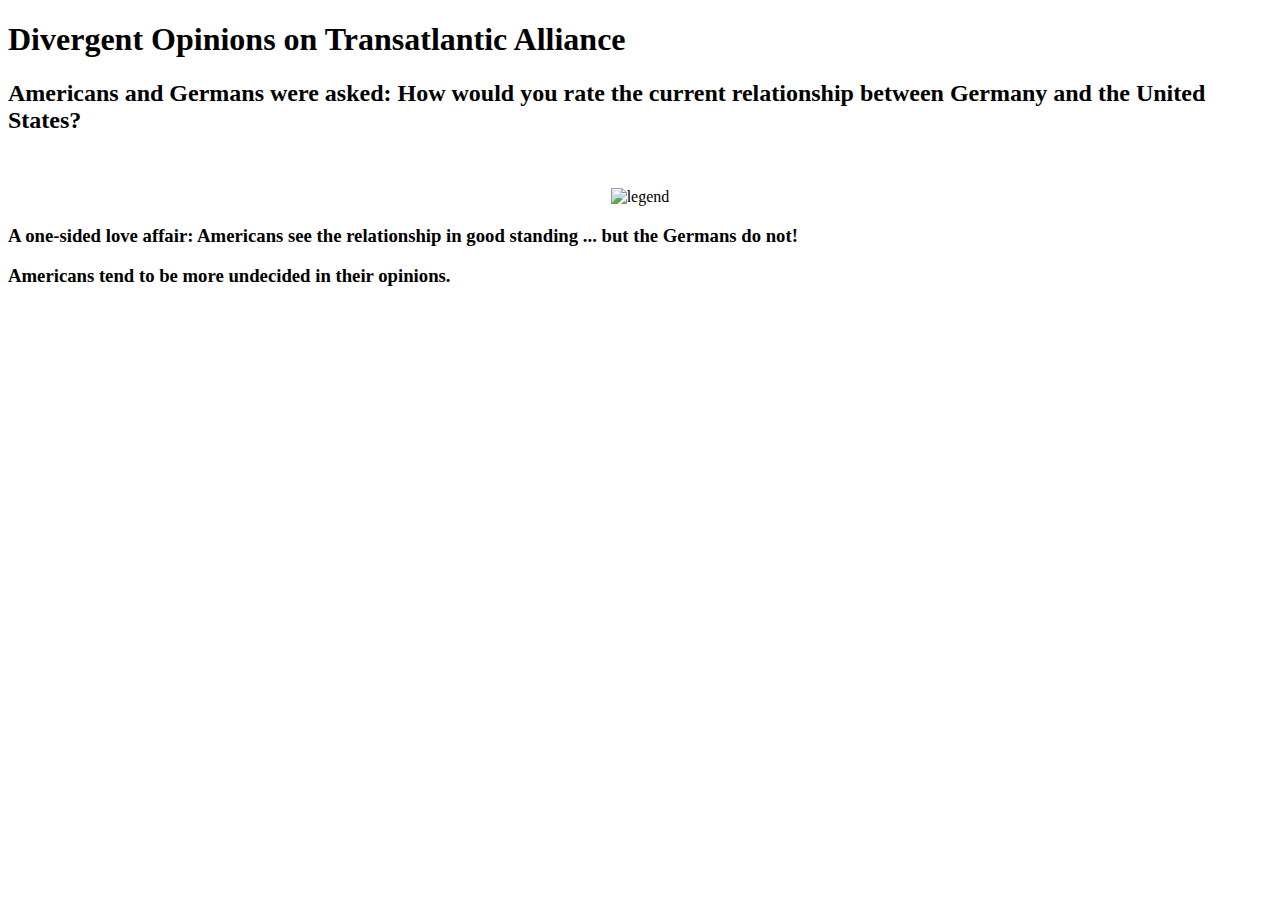
==== detail.html @ c266a4ae "made file to mess around with" ====
<!DOCTYPE html>
<html lang="en">

<head>
  <meta charset="UTF-8">
  <meta http-equiv="X-UA-Compatible" content="IE=edge">
  <meta name="viewport" content="width=device-width, initial-scale=1.0">
  <script src="https://d3js.org/d3.v7.min.js"></script>

  <title>Document</title>
</head>

<body>
  <h1>Divergent Opinions on Transatlantic Alliance</h1>
  <h2> Americans and Germans were asked: How would you rate the current relationship between Germany and the United
    States?</h2>
  <br>

  <!-- Main div containing the visual-->
  <div id="my_dataviz"></div>

  <!-- Prepared image showing the legend-->
  <p style="text-align:center;">
    <img src="https://raw.githubusercontent.com/anjumorris/sample/main/legend.png" alt="legend"
      style="width:730px;height:85px;">
  </p>
  <h3>A one-sided love affair: Americans see the relationship in good standing ... but the Germans do not! </h3>
  <h3>Americans tend to be more undecided in their opinions.</h3>

  <!--D3 starts here-->
  <script>
    //Color Palette
    var goodcolor = '#005D90';
    var badcolor = '#903300';
    var basegrey = "#505050";
    var dividercolor = '#707070';
    var undecidedcolor = "E4E6E7";


    // Changes Title Text
    d3.select('h1')
      .style('color', 'black')
      .style("font-family", "lato");

    // Changes all h2 level text
    d3.selectAll('h2')
      .style('color', basegrey)
      .style("font-family", "lato");

    //Changes the writeup text
    d3.selectAll('h3')
      .style('color', basegrey)
      .style("font-family", "lato");

    // set the dimensions and margins of the graph
    const margin = { top: 30, right: 250, bottom: 30, left: 120 },
      width = 1400 - margin.left - margin.right,
      height = 480 - margin.top - margin.bottom;

    // Offset for the two countries from center point
    const offset = 20;

    // Changes the size of the lollipop head
    var circleradius = 15;
    var circlestroke = 3;

    // label gap 
    var labelgap = 5;


    // append the svg object to the body of the page
    const svg = d3.select("#my_dataviz")
      .append("svg")
      .attr("width", width + margin.left + margin.right)
      .attr("height", height + margin.top + margin.bottom)
      .append("g")
      .attr("transform", `translate(${margin.left},${margin.top})`);

    // Parse the Data ... All files have been uploaded to my github for easy access and downloading
    d3.csv("https://raw.githubusercontent.com/anjumorris/sample/main/AllianceDataFinal.csv").then(function (data) {


      // X axis 
      const x = d3.scaleBand()
        .range([0, width])
        .domain(data.map(function (d) { return d.Year; }))
        .padding(1);
      svg.append("g")
        .attr("transform", `translate(0, ${height})`)
        .style("color", basegrey) // change here for axis line and tick style
        .style("stroke-width", 0)
        .call(d3.axisBottom(x))
        .selectAll("text")
        .attr("transform", "translate(10,10)rotate(0)")
        .style("text-anchor", "end")
        .style("color", basegrey)
        .style("font-family", "lato")
        .style("font-size", 15); // change here for axis marking (year)


      // Add Y axis
      const y = d3.scaleLinear()
        .domain([-1, 1])
        .range([height, 0]);

      svg.append("g")
        .style("color", "white")
        .style("font-family", "lato")
        .style("font-size", 15)
        .call(d3.axisLeft(y).tickFormat(d3.format('~%'))) // added format for percentage
        .selectAll('text')
        .style("text-anchor", "end")
        .style("color", basegrey)
        .style("font-family", "lato")
        .style("font-size", 15);

      //Change here for y axis font change 

      // Zero divider line
      svg.append('line')
        .attr('x1', x(0))
        .attr('x2', width)
        .attr('y1', y(0))
        .attr('y2', y(0))
        .attr('stroke', dividercolor)
        .attr('stroke-width', 5)
        .attr('stroke-opacity', 0.5);


      // Text Good Opinion
      svg.append("text") //right side
        .text("Good Opinion")
        .attr("x", width)
        .attr("y", y(0.5))
        .attr("text-anchor", "end")
        .attr("font-size", 20)
        .attr("font-family", "lato")
        .style('fill', goodcolor);

      svg.append("text") //left side
        .text("Good Opinion")
        .attr("x", 30)
        .attr("y", y(0.5))
        .attr("font-size", 20)
        .attr("font-family", "lato")
        .style('fill', goodcolor);

      // Text Bad opinion
      svg.append("text") //rightside
        .text("Bad Opinion")
        .attr("text-anchor", "end")
        .attr("x", width)
        .attr("y", y(-0.5))
        .attr("font-size", 20)
        .attr("font-family", "lato")
        .style('fill', badcolor);

      svg.append("text") //left side
        .text("Bad Opinion")
        .attr("x", 30)
        .attr("y", y(-0.5))
        .attr("font-size", 20)
        .attr("font-family", "lato")
        .style('fill', badcolor);

      // Text Title
      svg.append("text")
        .text("Percentage of respondents' opinion votes (Good/Bad) for the years 2017 - 2020")
        .attr("x", width / 2)
        .attr("y", -15)
        .attr("font-size", 15)
        .attr("font-family", "lato")
        .attr("text-anchor", "middle")
        .style('fill', basegrey);


      // labels
      var formatPercent = d3.format(",.0%");

      svg.selectAll("mytext")
        .data(data)
        .enter()
        .append("text")
        .text(function (d) { return formatPercent(d.Value1); })
        // 
        .attr("text-anchor", "middle")
        .attr("x", function (d) {
          if (d.Respondent === "Germany") {
            return x(d.Year) + offset;
          }
          else {
            return x(d.Year) - offset;
          }
        })
        .attr("y", function (d) {
          if (d.Response === "Good") {
            return y(d.Value1) - circleradius + labelgap;
          }
          else {
            return (height - y(d.Value1) + circleradius + labelgap);
          }
        })
        .attr("font-size", 13)
        .attr("font-family", "lato")
        .style("fill", function (d) {
          if (d.Response === "Good") {
            return goodcolor;
          }
          else {
            return badcolor;
          }
        });


      // Lines for lollipops stems
      svg.selectAll("myline1")
        .data(data)
        .enter()
        .append("line")
        .attr("x1", function (d) {
          if (d.Respondent === "Germany") {
            return x(d.Year) + offset;
          }
          else {
            return x(d.Year) - offset;
          }
        })
        .attr("x2", function (d) {

          if (d.Respondent === "Germany") {
            return x(d.Year) + offset;
          }
          else {
            return x(d.Year) - offset;
          }

        })
        .attr("y1", function (d) {
          if (d.Response === "Good") {
            return (y(d.Value1) + circleradius);
          }
          else {
            return (height - y(d.Value1) - circleradius);
          }
        })
        .attr("y2", y(0))
        .attr("stroke-width", circleradius * 2 + circlestroke)
        .attr('stroke-opacity', 0.6)
        .attr("stroke", function (d) {
          if (d.Response === "Good") {
            return goodcolor;
          }
          else {
            return badcolor;
          }
        })


      // Circles for undecided votes
      svg.selectAll("circleundecided")
        .data(data)
        .join("circle")
        .attr("cx", function (d) {
          if (d.Respondent === "Germany") {
            return x(d.Year) + offset;
          }
          else {
            return x(d.Year) - offset;
          }

        })
        .attr("cy", y(0))
        .attr("r", function (d) { return d.Undecided; })
        .style("fill", undecidedcolor)
        .attr("stroke-width", 0)


      //images for the countries- US and Germany

      var defs = svg.append('svg:defs');
      defs.append("svg:pattern")
        .attr("id", "german-flag")
        .attr("width", 1)
        .attr("height", 1)
        .append("svg:image")
        .attr("xlink:href", 'https://raw.githubusercontent.com/anjumorris/sample/main/germany.png')
        .attr("width", circleradius * 2)
        .attr("height", circleradius * 2);

      defs.append("svg:pattern")
        .attr("id", "us-flag")
        .attr("width", 1)
        .attr("height", 1)
        .append("svg:image")
        .attr("xlink:href", 'https://raw.githubusercontent.com/anjumorris/sample/main/united-states.png')
        .attr("width", circleradius * 2)
        .attr("height", circleradius * 2);



      // Circles for lollipop heads
      svg.selectAll("mycircle")
        .data(data)
        .join("circle")
        .attr("cx", function (d) {
          if (d.Respondent === "Germany") {
            return x(d.Year) + offset;
          }
          else {
            return x(d.Year) - offset;
          }

        })
        .attr("cy", function (d) {
          if (d.Response === "Good") {
            return (y(d.Value1) + circleradius);
          }
          else {
            return (height - y(d.Value1) - circleradius);
          }

        })
        .attr("r", circleradius)
        .style("fill", function (d) {
          if (d.Respondent === "Germany") {
            return "url(#german-flag)"
          }
          else {
            return "url(#us-flag)"
          }
        })
        .attr("stroke-width", circlestroke)
        .attr('stroke-opacity', 1)
        .attr("stroke", function (d) {
          if (d.Response === "Good") {
            return goodcolor;
          }
          else {
            return badcolor;
          }
        })
      })




</script>
</body>

</html>
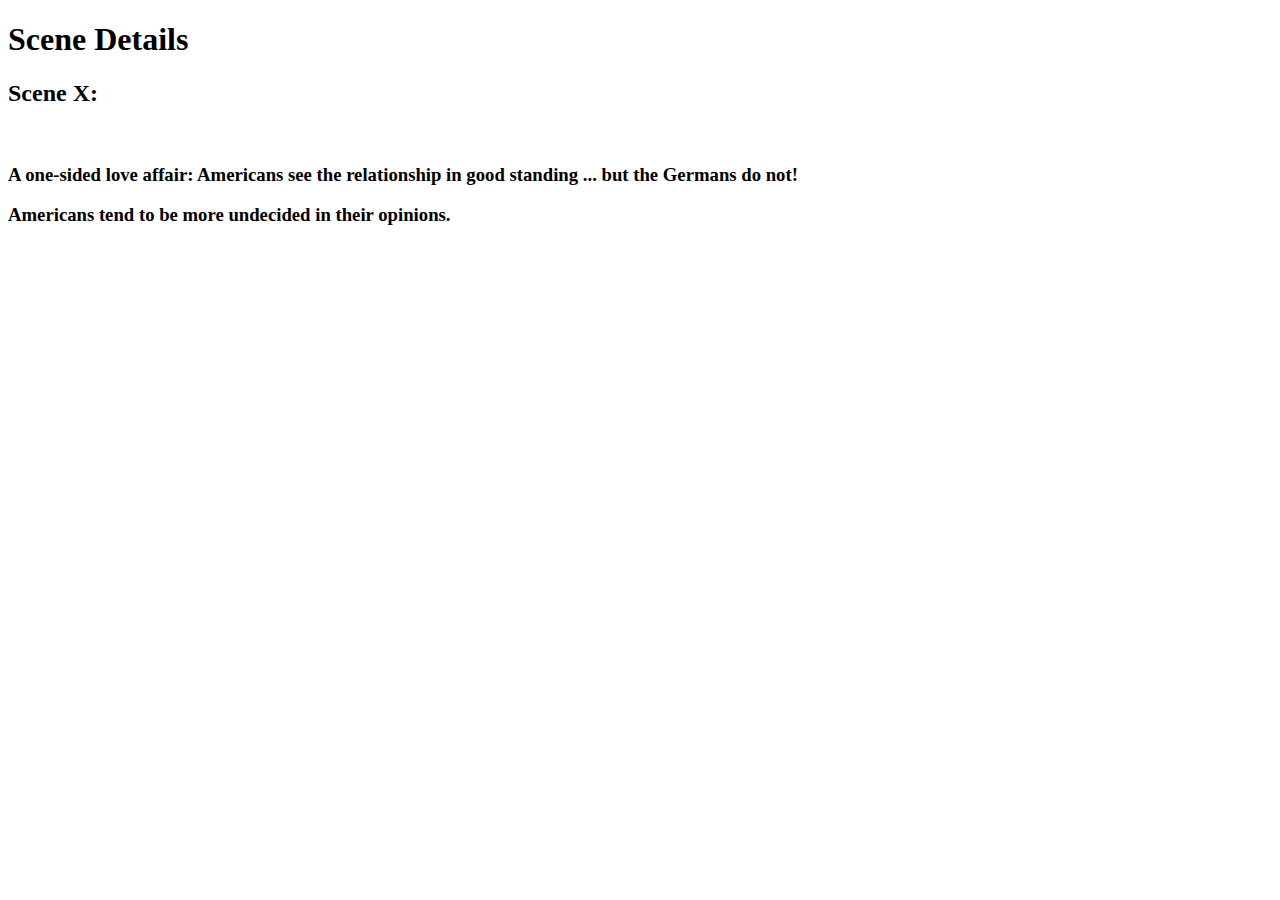
==== commit 56385ea4: "adding fake scene number to select dialogues" ====
--- a/detail.html
+++ b/detail.html
@@ -11,25 +11,22 @@
 </head>
 
 <body>
-  <h1>Divergent Opinions on Transatlantic Alliance</h1>
-  <h2> Americans and Germans were asked: How would you rate the current relationship between Germany and the United
-    States?</h2>
+  <h1>Scene Details</h1>
+  <h2> Scene X:</h2>
   <br>
 
   <!-- Main div containing the visual-->
   <div id="my_dataviz"></div>
 
-  <!-- Prepared image showing the legend-->
-  <p style="text-align:center;">
-    <img src="https://raw.githubusercontent.com/anjumorris/sample/main/legend.png" alt="legend"
-      style="width:730px;height:85px;">
-  </p>
+  
+  
   <h3>A one-sided love affair: Americans see the relationship in good standing ... but the Germans do not! </h3>
   <h3>Americans tend to be more undecided in their opinions.</h3>
 
   <!--D3 starts here-->
   <script>
     //Color Palette
+    
     var goodcolor = '#005D90';
     var badcolor = '#903300';
     var basegrey = "#505050";
@@ -54,8 +51,8 @@
 
     // set the dimensions and margins of the graph
     const margin = { top: 30, right: 250, bottom: 30, left: 120 },
-      width = 1400 - margin.left - margin.right,
-      height = 480 - margin.top - margin.bottom;
+      width = 2500 - margin.left - margin.right,
+      height = 800 - margin.top - margin.bottom;
 
     // Offset for the two countries from center point
     const offset = 20;
@@ -77,19 +74,27 @@
       .attr("transform", `translate(${margin.left},${margin.top})`);
 
     // Parse the Data ... All files have been uploaded to my github for easy access and downloading
-    d3.csv("https://raw.githubusercontent.com/anjumorris/sample/main/AllianceDataFinal.csv").then(function (data) {
+    d3.csv("https://raw.githubusercontent.com/UlyssesLin/designfeld/master/dialog_times.csv").then(function (data) {
 
 
       // X axis 
       const x = d3.scaleBand()
         .range([0, width])
-        .domain(data.map(function (d) { return d.Year; }))
+        .domain(data.map(function (d) { 
+          if (d.speaker ==="JERRY" || d.speaker ==="ELAINE" || d.speaker ==="GEORGE" || d.speaker ==="KRAMER" ) 
+          {
+            return d.speaker;
+          }
+          else{
+            return "OTHER";
+          }
+          }))
         .padding(1);
       svg.append("g")
         .attr("transform", `translate(0, ${height})`)
         .style("color", basegrey) // change here for axis line and tick style
         .style("stroke-width", 0)
-        .call(d3.axisBottom(x))
+        .call(d3.axisTop().scale(x))
         .selectAll("text")
         .attr("transform", "translate(10,10)rotate(0)")
         .style("text-anchor", "end")
@@ -115,7 +120,7 @@
         .style("font-size", 15);
 
       //Change here for y axis font change 
-
+      /*
       // Zero divider line
       svg.append('line')
         .attr('x1', x(0))
@@ -125,8 +130,8 @@
         .attr('stroke', dividercolor)
         .attr('stroke-width', 5)
         .attr('stroke-opacity', 0.5);
-
-
+      */
+      /*
       // Text Good Opinion
       svg.append("text") //right side
         .text("Good Opinion")
@@ -338,7 +343,7 @@
           else {
             return badcolor;
           }
-        })
+        }) */
       })
 
 
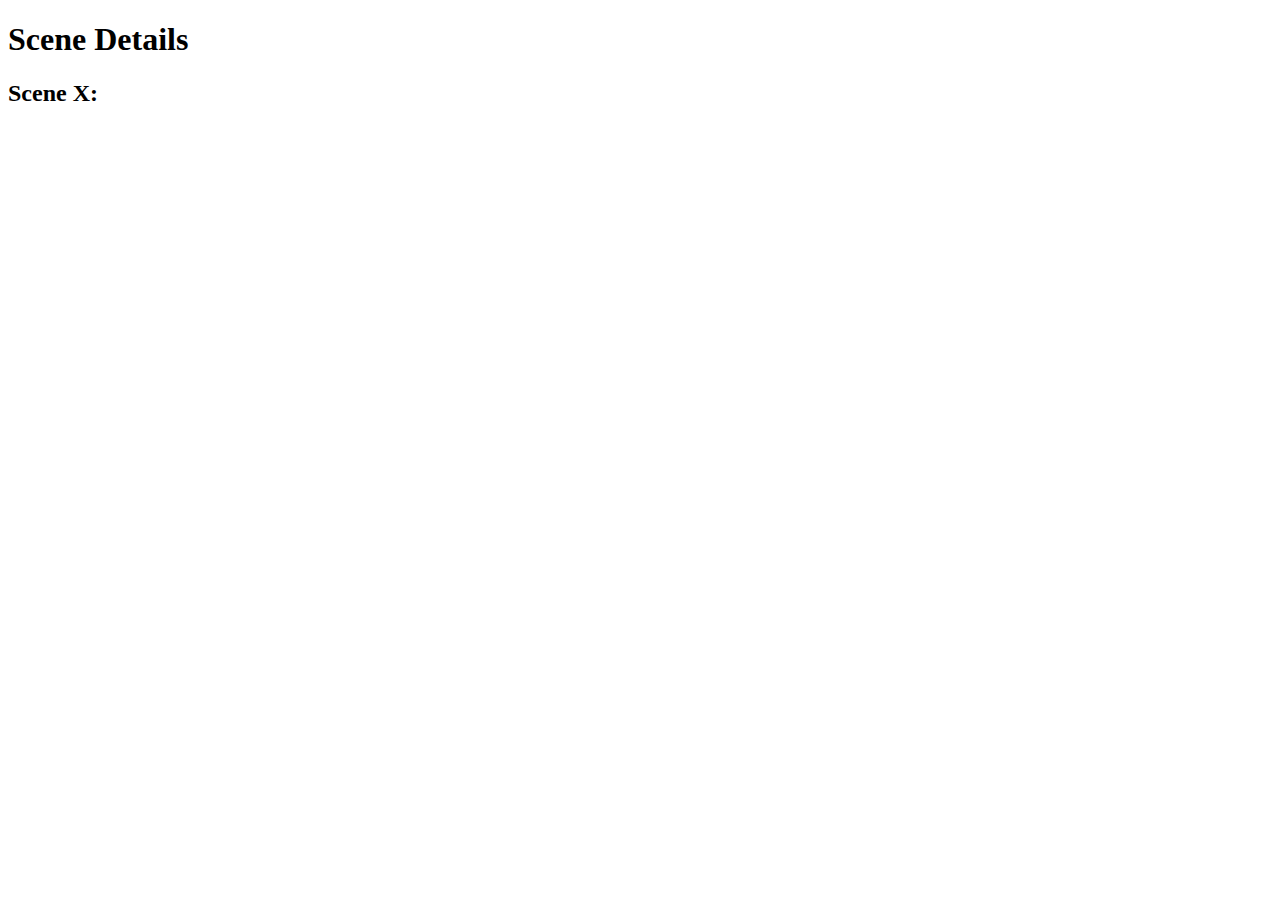
==== commit 7a7bacb8: "both scales work git add detail.html" ====
--- a/detail.html
+++ b/detail.html
@@ -20,8 +20,7 @@
 
   
   
-  <h3>A one-sided love affair: Americans see the relationship in good standing ... but the Germans do not! </h3>
-  <h3>Americans tend to be more undecided in their opinions.</h3>
+  
 
   <!--D3 starts here-->
   <script>
@@ -58,11 +57,20 @@
     const offset = 20;
 
     // Changes the size of the lollipop head
-    var circleradius = 15;
-    var circlestroke = 3;
+    //var circleradius = 15;
+    //var circlestroke = 3;
 
     // label gap 
-    var labelgap = 5;
+    //var labelgap = 5;
+
+     //Color Palette
+    
+     var jerryColor = '#005D90';
+    
+    //Scene selector harcoded now
+    var sceneChoice = "2";
+    const timeFormatter = "%M:%S";
+
 
 
     // append the svg object to the body of the page
@@ -74,9 +82,13 @@
       .attr("transform", `translate(${margin.left},${margin.top})`);
 
     // Parse the Data ... All files have been uploaded to my github for easy access and downloading
-    d3.csv("https://raw.githubusercontent.com/UlyssesLin/designfeld/master/dialog_times.csv").then(function (data) {
-
-
+    // When reading the csv, I must format variables:
+    d3.csv("https://raw.githubusercontent.com/UlyssesLin/designfeld/master/dialog_times_scenetry.csv",function(d){
+      return { start : d3.timeParse(timeFormatter)(d.start), end : d3.timeParse(timeFormatter)(d.end), speaker : d.speaker, scene : d.scene }
+      },).then(function (data) {
+
+      
+    
       // X axis 
       const x = d3.scaleBand()
         .range([0, width])
@@ -104,15 +116,21 @@
 
 
       // Add Y axis
-      const y = d3.scaleLinear()
-        .domain([-1, 1])
+      const y = d3.scaleTime()
+        //.domain(["00:35","01:05"])
+        .domain(d3.extent(data, function(d) {
+          if(d.scene===sceneChoice)
+          {
+            return d.start;
+          }
+          }))
         .range([height, 0]);
 
       svg.append("g")
         .style("color", "white")
         .style("font-family", "lato")
         .style("font-size", 15)
-        .call(d3.axisLeft(y).tickFormat(d3.format('~%'))) // added format for percentage
+        .call(d3.axisLeft(y).tickFormat(d3.timeFormat(timeFormatter))) // added format for percentage
         .selectAll('text')
         .style("text-anchor", "end")
         .style("color", basegrey)
